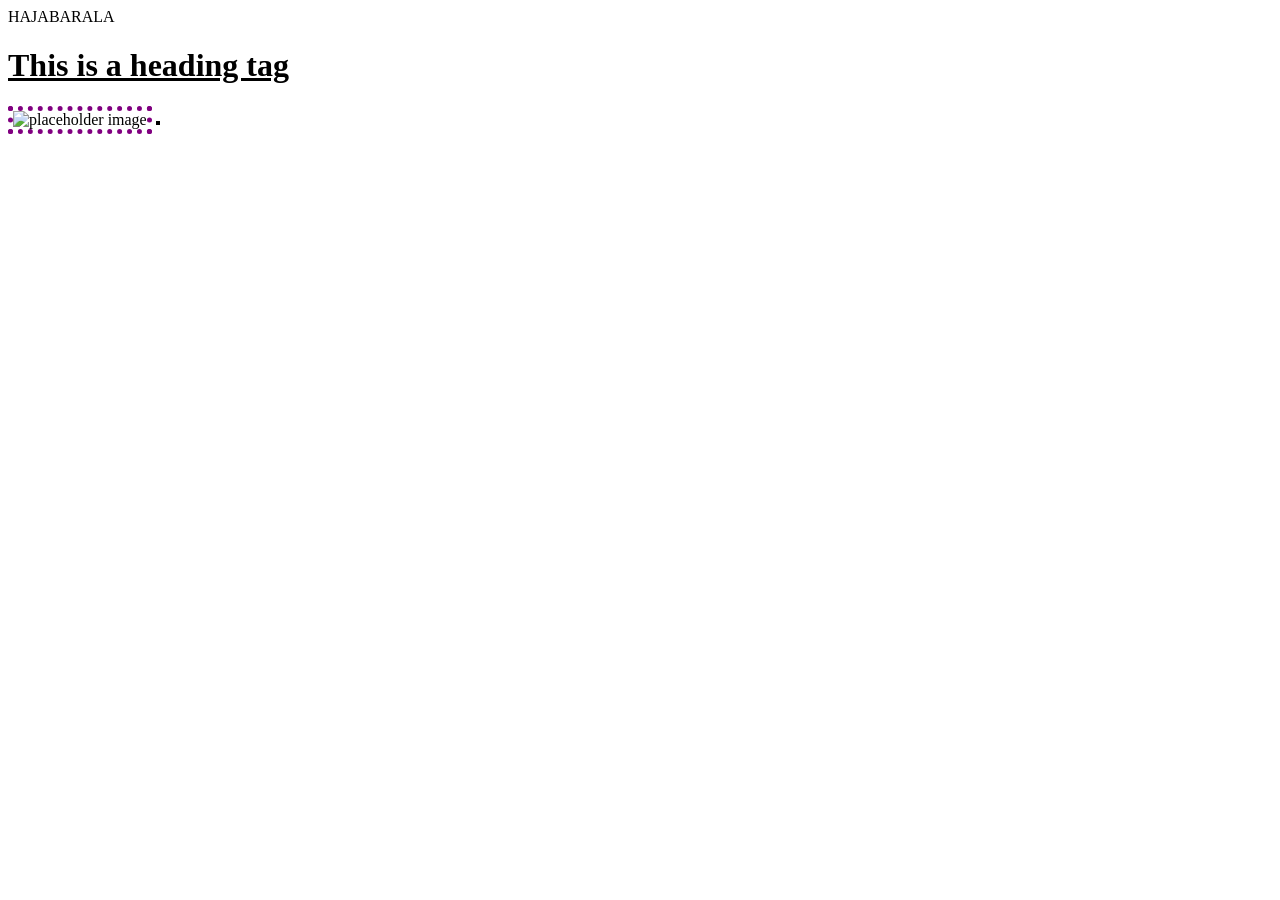
==== index.html @ 92ee0233 "init" ====
<!DOCTYPE html>
<html lang="en">
<head>
    <meta charset="UTF-8">
    <meta name="viewport" content="width=device-width, initial-scale=1.0">
    <title>Document</title>
    <script src="./main1.js" defer></script>
    <script src="https://cdn.jsdelivr.net/npm/@tailwindcss/browser@4" defer></script>
    <link rel="stylesheet" href="style.css">

</head>
<body>
    <div id="wrapper">
    <!-- <button onclick="alert('hello world')">Click Me</button> -->
     HAJABARALA <span style="display:none;">Hidden</span>

    <h1 id="heading">

        This is a heading tag</h1>

        </div>

        <img id="img-tag"  src="https://placehold.co/500x500" alt="placeholder image" style=" border: 0cm;">

        <img id="img_Tag2">

    <div id="toggle-Button" class="size-10 absolute bg-red-500 left-120 right-0 top-2 rounded-full ">

    </div>

</body>
</html>
---- style.css ----
.underline{
    text-decoration: underline;
}
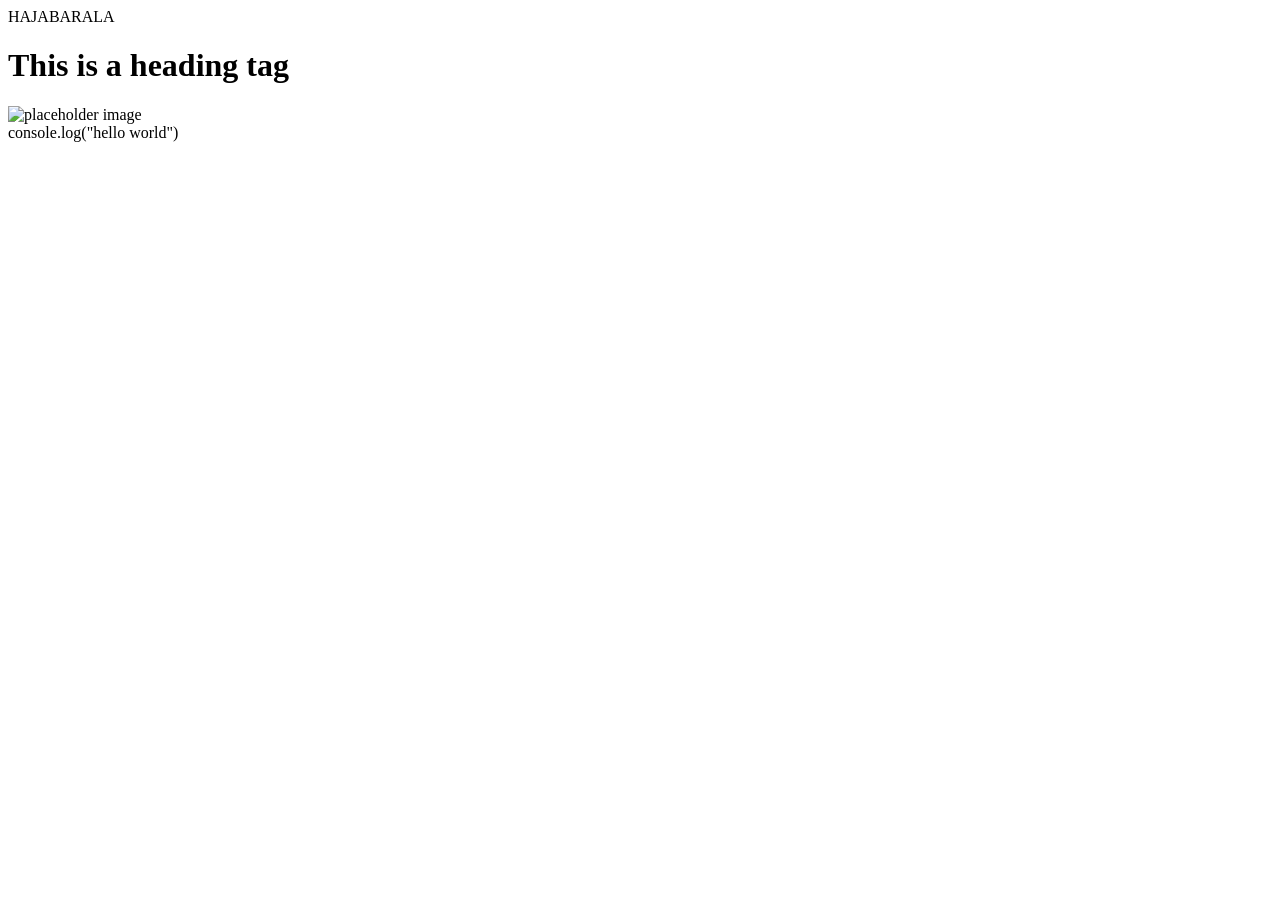
==== commit 03c72f54: "added hello world in script" ====
--- a/index.html
+++ b/index.html
@@ -28,5 +28,7 @@
 
     </div>
 
+    console.log("hello world")
+
 </body>
 </html>
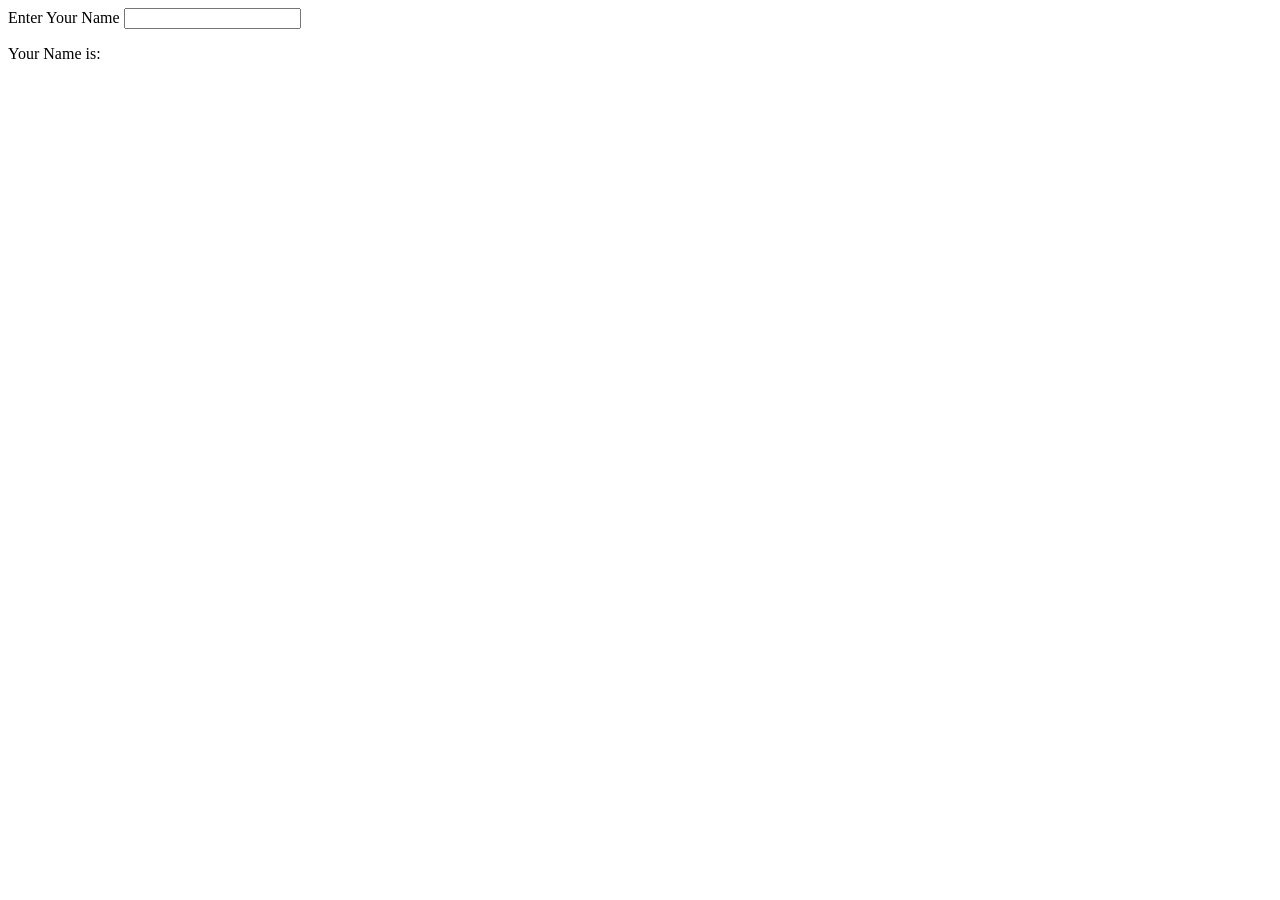
==== commit 9047026e: "(learned DOM - .addEventListener, .remove(), .parentElement, .children, .nextElementSibling)" ====
--- a/index.html
+++ b/index.html
@@ -5,14 +5,14 @@
     <meta name="viewport" content="width=device-width, initial-scale=1.0">
     <title>Document</title>
     <script src="./main1.js" defer></script>
-    <script src="https://cdn.jsdelivr.net/npm/@tailwindcss/browser@4" defer></script>
+    <!-- <script src="https://cdn.jsdelivr.net/npm/@tailwindcss/browser@4" defer></script> -->
     <link rel="stylesheet" href="style.css">
 
 </head>
 <body>
-    <div id="wrapper">
-    <!-- <button onclick="alert('hello world')">Click Me</button> -->
-     HAJABARALA <span style="display:none;">Hidden</span>
+    <!-- <div id="wrapper">
+     <button onclick="alert('hello world')">Click Me</button> -->
+     <!-- HAJABARALA <span style="display:none;">Hidden</span>
 
     <h1 id="heading">
 
@@ -26,9 +26,13 @@
 
     <div id="toggle-Button" class="size-10 absolute bg-red-500 left-120 right-0 top-2 rounded-full ">
 
-    </div>
+    </div>  -->
 
-    console.log("hello world")
+    <!-- <button>Submit</button> -->
 
+    <label for=""> Enter Your Name </label> 
+     <input type="text">
+
+     <p id="result">Your Name is: </p>
 </body>
 </html>
--- a/style.css
+++ b/style.css
@@ -1,3 +1,3 @@
-.underline{
+/* .underline{
     text-decoration: underline;
-}+} */
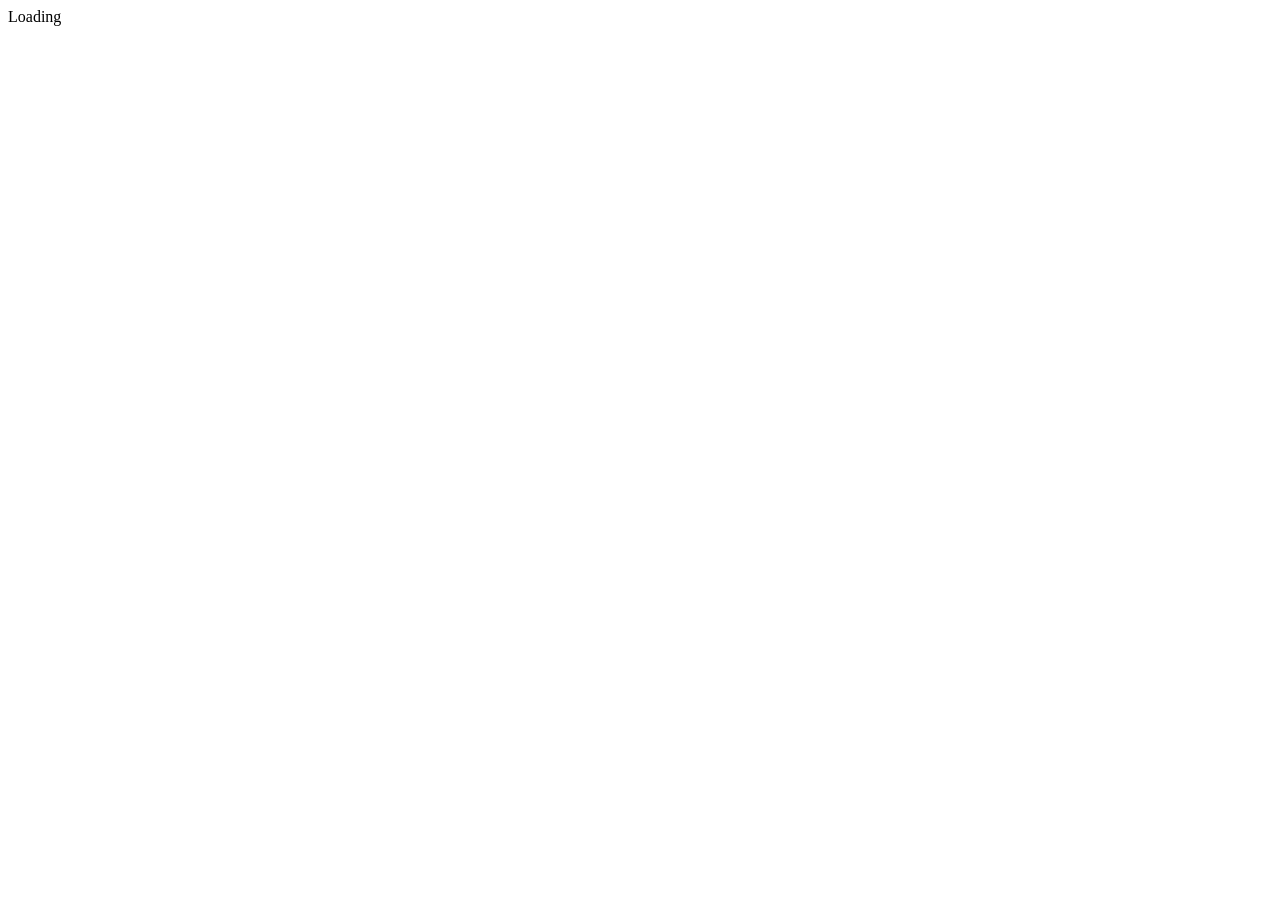
==== commit f33c3251: "commiting the addEventListener (input, change, submit, load)" ====
--- a/index.html
+++ b/index.html
@@ -30,9 +30,10 @@
 
     <!-- <button>Submit</button> -->
 
-    <label for=""> Enter Your Name </label> 
+<form action="">    <label for=""> Enter Your Name </label> 
      <input type="text">
 
      <p id="result">Your Name is: </p>
+     </form>
 </body>
 </html>
